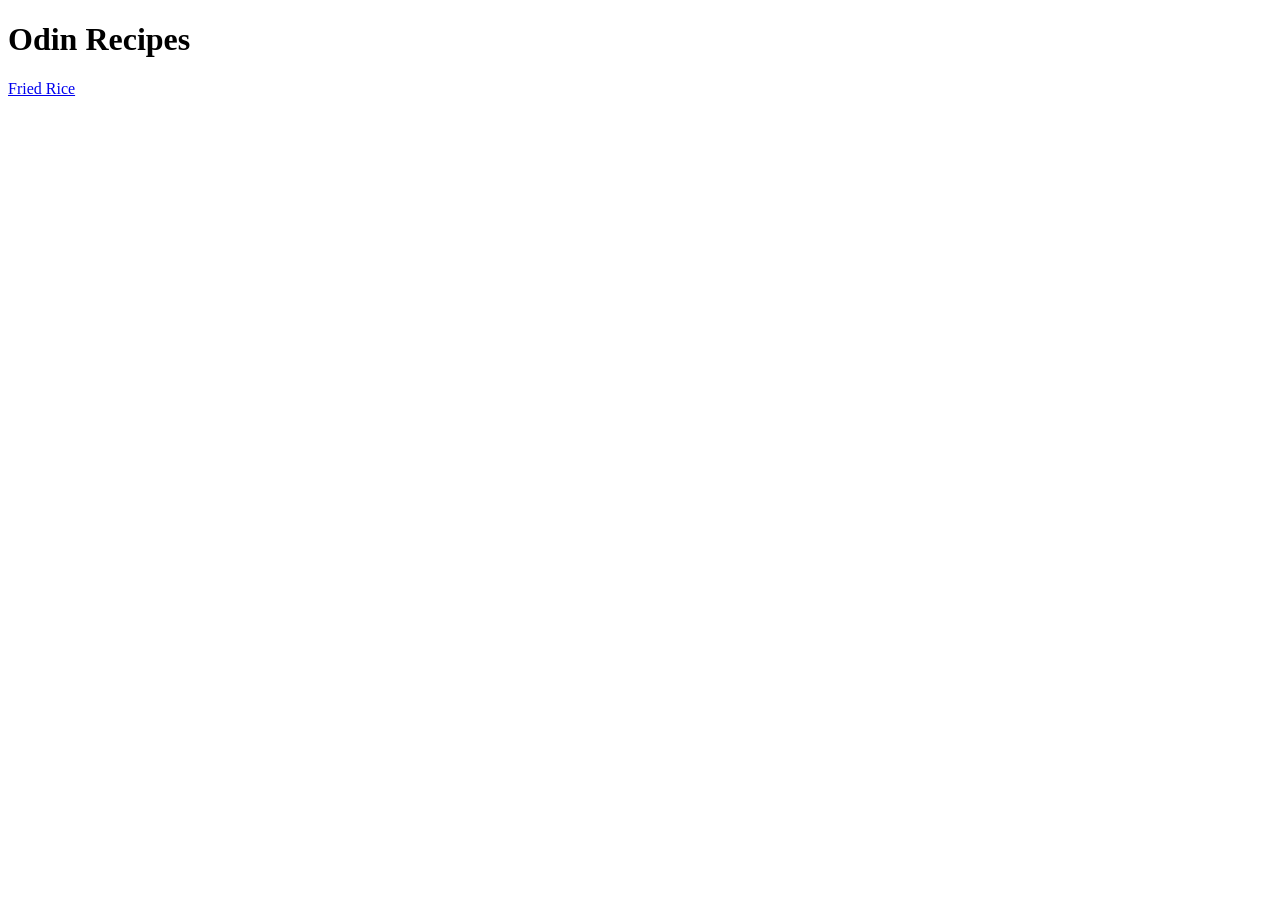
==== index.html @ c563d114 "Create home page and the first recipe page The home page (index.html) page was created where links t" ====
<!DOCTYPE html>
<html lang="en">
    <head>
        <meta charset="UTF-8">
        <title>Recipes</title>
    </head>

    <body>
        <h1>Odin Recipes</h1>
        <a href="recipes/friedrice.html">Fried Rice</a>

    </body>
</html>
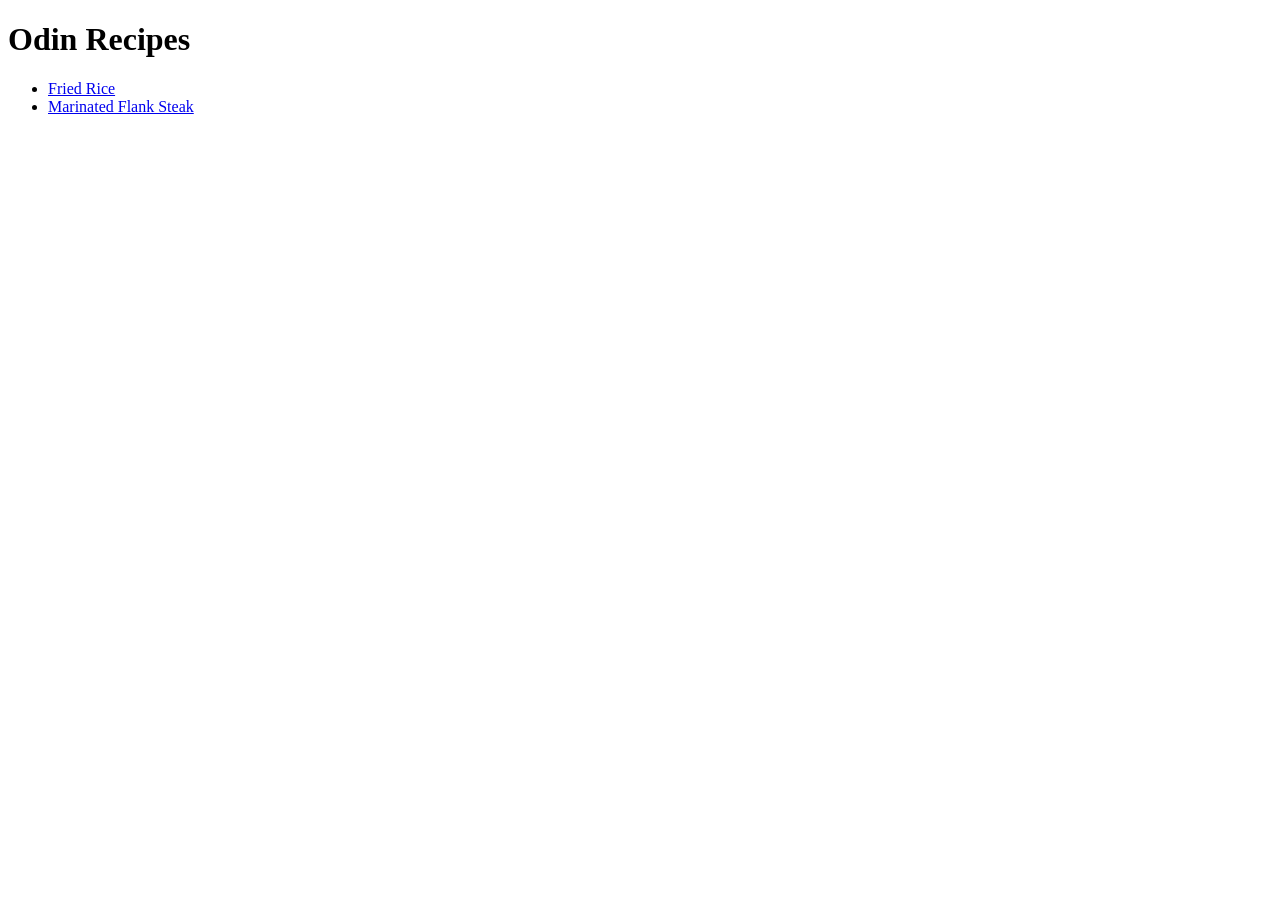
==== commit 8ebeaeed: "Add flank steak recipe page Recipe page for marinated flank steak was added using exact same structu" ====
--- a/index.html
+++ b/index.html
@@ -2,12 +2,18 @@
 <html lang="en">
     <head>
         <meta charset="UTF-8">
-        <title>Recipes</title>
+        <title>Odin Recipes</title>
     </head>
 
     <body>
         <h1>Odin Recipes</h1>
-        <a href="recipes/friedrice.html">Fried Rice</a>
 
+        <ul>
+            <!-- Link to fried rice recipe -->
+            <li><a href="recipes/fried-rice.html">Fried Rice</a></li>
+
+            <!-- Link to marinated flank steak recipe -->
+            <li><a href="recipes/flank-steak.html">Marinated Flank Steak</a></li>
+        </ul>
     </body>
 </html>
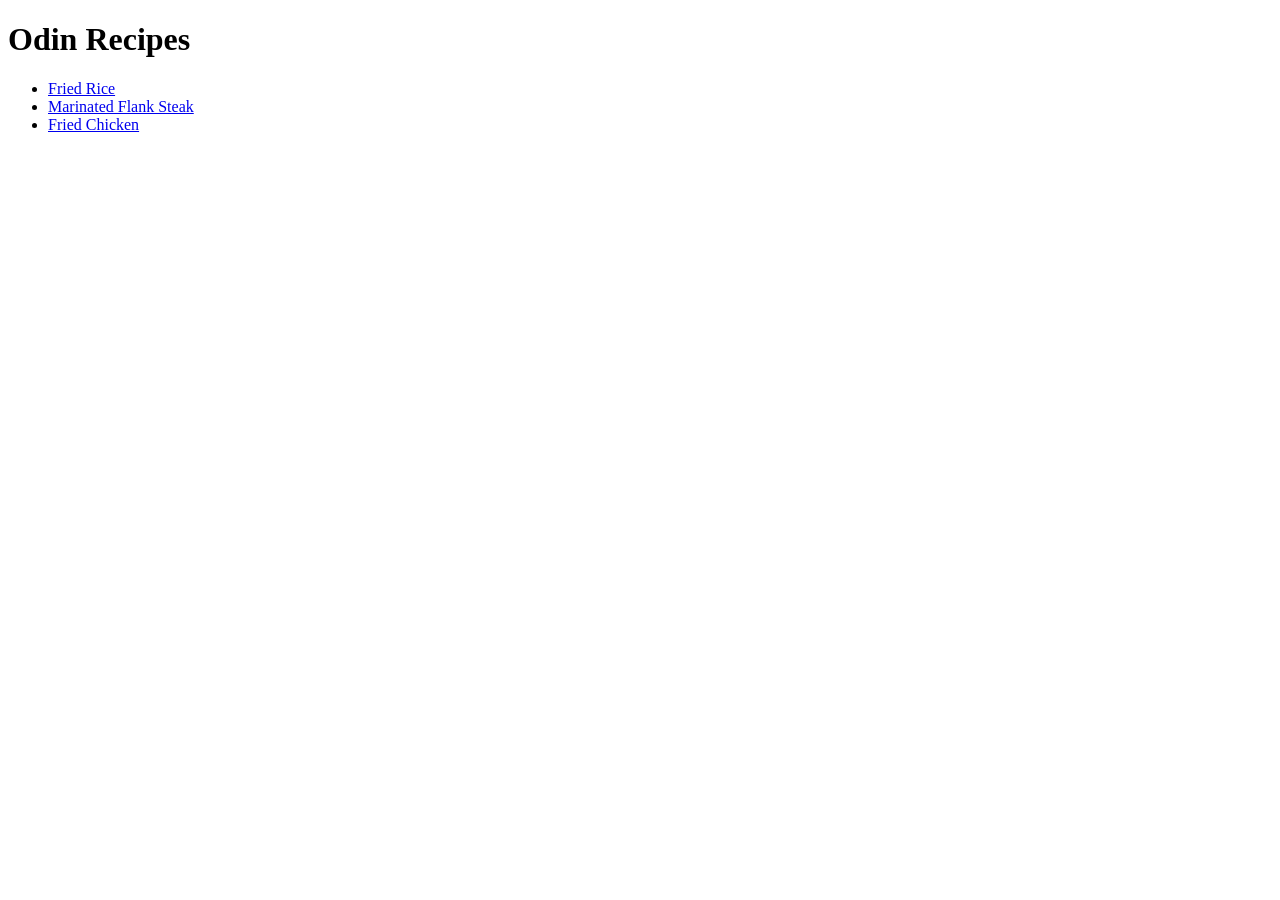
==== commit 6a48badb: "Add fried chicken recipe page Fried chicken recipe page was created using same structure as other re" ====
--- a/index.html
+++ b/index.html
@@ -10,10 +10,13 @@
 
         <ul>
             <!-- Link to fried rice recipe -->
-            <li><a href="recipes/fried-rice.html">Fried Rice</a></li>
+            <li><a href="recipes/fried-rice.html" rel="noreferrer">Fried Rice</a></li>
 
             <!-- Link to marinated flank steak recipe -->
-            <li><a href="recipes/flank-steak.html">Marinated Flank Steak</a></li>
+            <li><a href="recipes/flank-steak.html" rel="noreferrer">Marinated Flank Steak</a></li>
+
+            <!-- Link to fried chicken recipe -->
+            <li><a href="recipes/fried-chicken.html" rel="noreferrer">Fried Chicken</a></li>
         </ul>
     </body>
 </html>
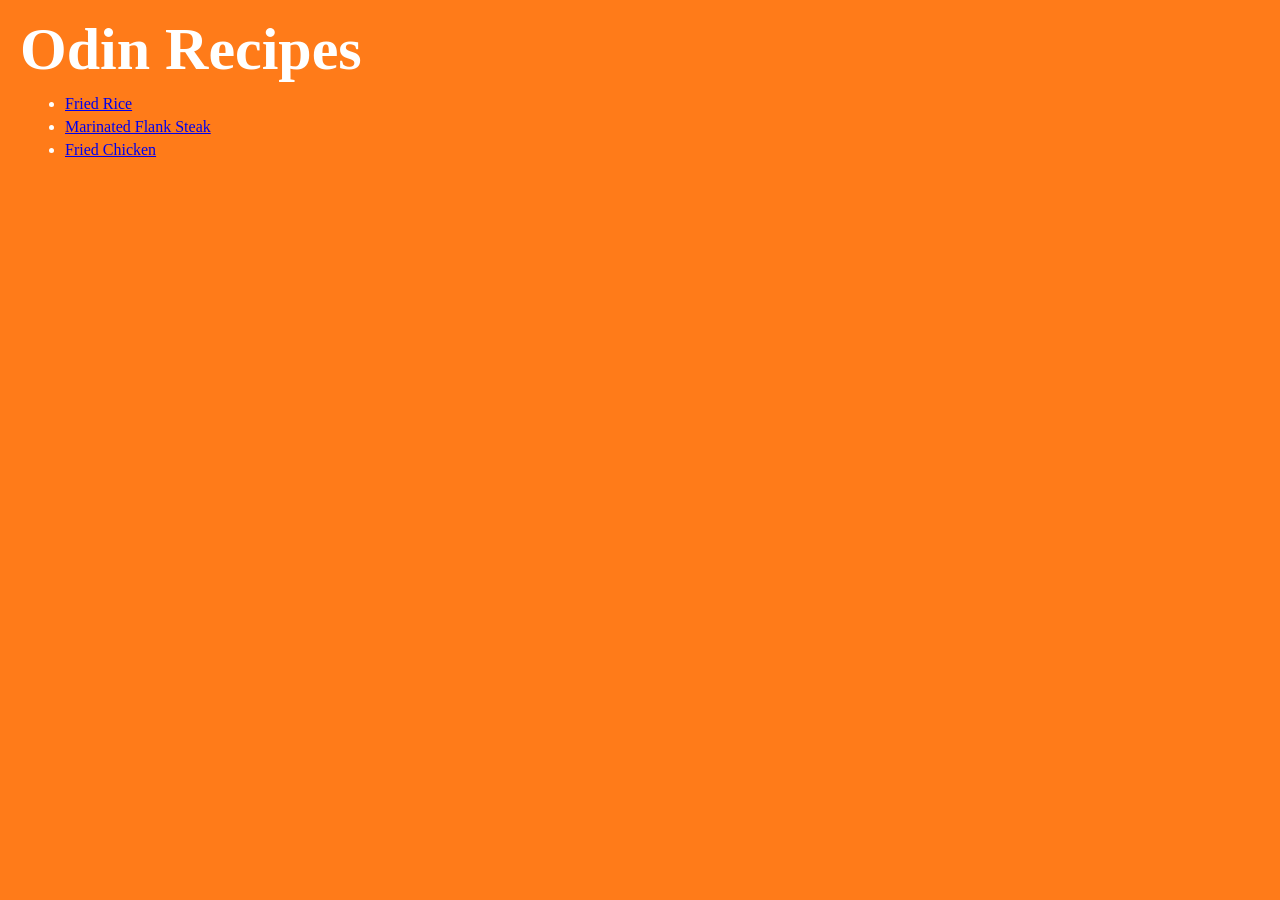
==== commit 8c56571b: "Add layout styles to all pages Colors, fonts, and margins were adjusted across all webpages" ====
--- a/index.html
+++ b/index.html
@@ -1,22 +1,33 @@
-<!DOCTYPE html>
+<!doctype html>
 <html lang="en">
-    <head>
-        <meta charset="UTF-8">
-        <title>Odin Recipes</title>
-    </head>
+  <head>
+    <meta charset="UTF-8" />
+    <link rel="stylesheet" href="styles.css" />
+    <title>Odin Recipes</title>
+  </head>
 
-    <body>
-        <h1>Odin Recipes</h1>
+  <body>
+    <h1>Odin Recipes</h1>
 
-        <ul>
-            <!-- Link to fried rice recipe -->
-            <li><a href="recipes/fried-rice.html" rel="noreferrer">Fried Rice</a></li>
+    <ul>
+      <!-- Link to fried rice recipe -->
+      <li>
+        <a class="link" href="recipes/fried-rice.html" rel="noreferrer"
+          >Fried Rice</a
+        >
+      </li>
 
-            <!-- Link to marinated flank steak recipe -->
-            <li><a href="recipes/flank-steak.html" rel="noreferrer">Marinated Flank Steak</a></li>
+      <!-- Link to marinated flank steak recipe -->
+      <li>
+        <a class="link" href="recipes/flank-steak.html" rel="noreferrer"
+          >Marinated Flank Steak</a
+        >
+      </li>
 
-            <!-- Link to fried chicken recipe -->
-            <li><a href="recipes/fried-chicken.html" rel="noreferrer">Fried Chicken</a></li>
-        </ul>
-    </body>
-</html>+      <!-- Link to fried chicken recipe -->
+      <li>
+        <a href="recipes/fried-chicken.html" rel="noreferrer">Fried Chicken</a>
+      </li>
+    </ul>
+  </body>
+</html>
--- a/styles.css
+++ b/styles.css
@@ -0,0 +1,26 @@
+body {
+  font-family: fantasy, "Times New Roman", Serif, sans-serif, monospace;
+  background-color: #ff7b19;
+  color: white;
+  margin-left: 20px;
+  box-sizing: border-box;
+}
+
+li {
+  margin: 5px;
+}
+
+h1 {
+  font-size: 60px;
+  margin-top: 15px;
+  margin-bottom: -5px;
+}
+
+h4 {
+  margin-top: 50px;
+}
+
+.image {
+  margin-left: 5px;
+  margin: 20px;
+}
